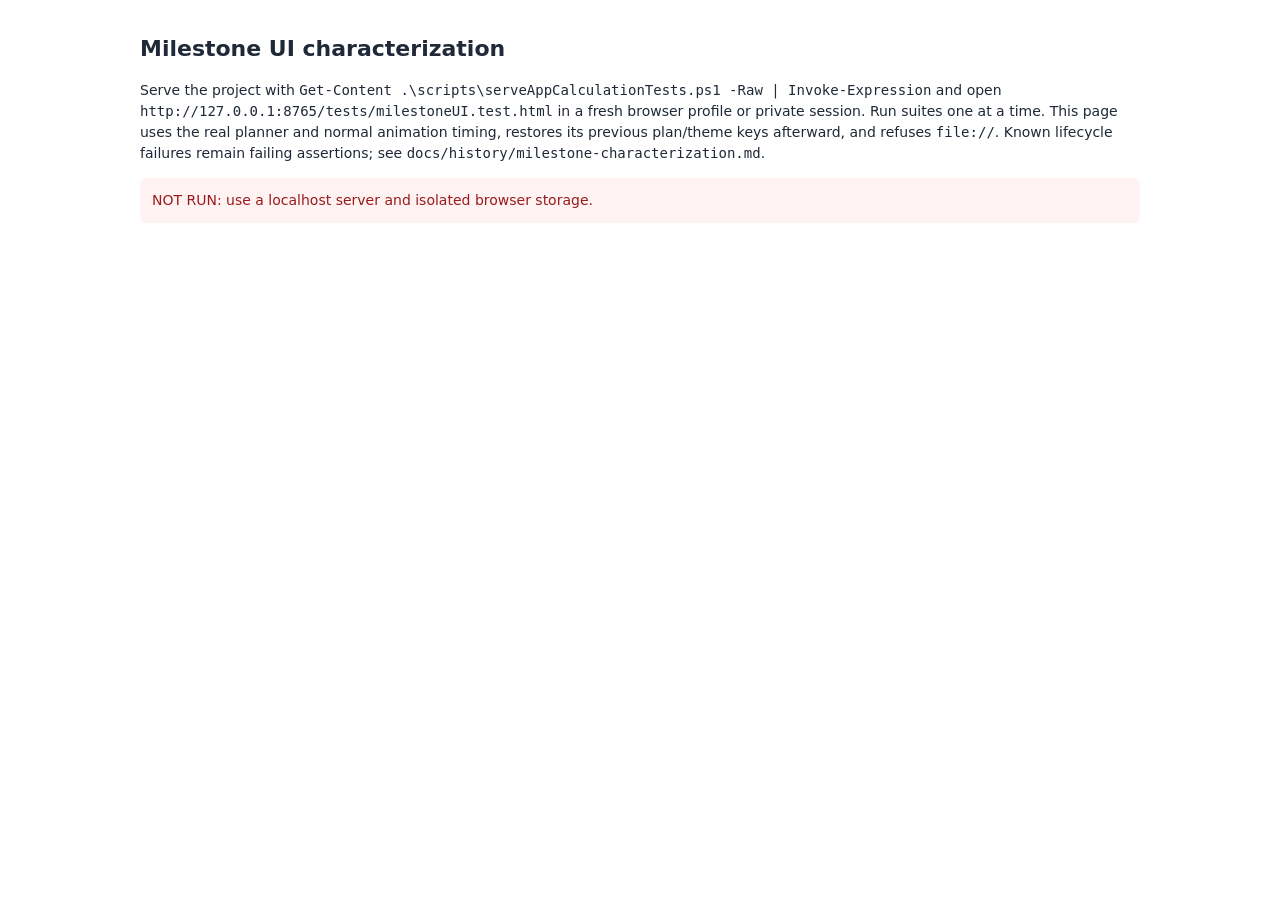
==== tests/milestoneUI.test.html @ f8462080 "Characterize milestone UI and document interaction races" ====
<!DOCTYPE html>
<html lang="en">
<head>
  <meta charset="UTF-8">
  <meta name="viewport" content="width=device-width, initial-scale=1.0">
  <title>Milestone UI characterization</title>
  <style>
    body { max-width: 1000px; margin: 32px auto; padding: 0 20px; font: 14px/1.5 system-ui, sans-serif; color: #1f2937; }
    h1 { font-size: 22px; }
    #status { padding: 12px; background: #f3f4f6; border-radius: 6px; white-space: pre-wrap; }
    #status.pass { background: #ecfdf5; color: #065f46; }
    #status.fail { background: #fef2f2; color: #991b1b; }
    iframe { position: fixed; left: 0; top: 0; width: 1280px; height: 900px; border: 0; }
  </style>
</head>
<body>
  <h1>Milestone UI characterization</h1>
  <p>Serve the project with <code>Get-Content .\scripts\serveAppCalculationTests.ps1 -Raw | Invoke-Expression</code> and open <code>http://127.0.0.1:8765/tests/milestoneUI.test.html</code> in a fresh browser profile or private session. Run suites one at a time. This page uses the real planner and normal animation timing, restores its previous plan/theme keys afterward, and refuses <code>file://</code>. Known lifecycle failures remain failing assertions; see <code>docs/history/milestone-characterization.md</code>.</p>
  <div id="status">Starting checks...</div>
  <iframe id="planner" title="Isolated planner under test"></iframe>
  <script>
    (async function() {
      const status = document.getElementById('status');
      const frame = document.getElementById('planner');
      if (location.protocol !== 'http:' || !['localhost', '127.0.0.1'].includes(location.hostname)) {
        status.className = 'fail';
        status.textContent = 'NOT RUN: use a localhost server and isolated browser storage.';
        return;
      }

      const keys = ['investment_plans', 'investment_activePlanId', 'investment_darkMode'];
      const previous = keys.map(key => localStorage.getItem(key));
      const checks = [];
      const browserErrors = [];
      const thresholds = [100, 250, 500, 1000, 2500, 5000, 10000, 25000, 50000, 100000, 250000, 500000, 1000000, 2000000, 5000000];
      const placeholder = 'Hover or click a milestone to see details';
      const sleep = ms => new Promise(resolve => setTimeout(resolve, ms));
      let app;

      function person(id, name, initial, monthly) {
        return { id, name, initial, monthly, increaseRate: 0, startOffset: 1, stopOffset: 0,
          returnRate: null, retirementSettings: { currentAge: 30, withdrawalGoal: 5000,
            withdrawalRate: 4, statePensionEnabled: false, statePensionAge: 67,
            statePensionIncome: 0, additionalIncomeSources: [] } };
      }

      function fixture(people = [person(1, 'First', 100, 25), person(2, 'Second', 200, 50)], options = {}) {
        return { name: 'Milestone characterization', people, settings: {
          years: 2, returnRate: 0, increaseRate: 0, perPersonReturn: false,
          useInflation: false, inflationRate: 10, scenarioRange: 0,
          currentAge: 30, retirementAge: 67, noStatePension: true,
          withdrawalGoal: 5000, withdrawalRate: 4, statePensionIncome: 0,
          householdMembers: people.map(p => p.id), currency: '\u20ac', startYear: 0, ...options
        } };
      }

      function assert(condition, message) {
        if (!condition) {
          const error = new Error(message);
          error.name = 'AssertionError';
          throw error;
        }
      }
      function equal(actual, expected, label) {
        assert(JSON.stringify(actual) === JSON.stringify(expected), `${label}: expected ${JSON.stringify(expected)}, got ${JSON.stringify(actual)}`);
      }
      function near(actual, expected, label, tolerance = 1e-6) {
        assert(Number.isFinite(actual) && Math.abs(actual - expected) <= tolerance, `${label}: expected ${expected}, got ${actual}`);
      }
      function text(el) { return el?.textContent.replace(/\s+/g, ' ').trim() || ''; }
      function required(selector) {
        const el = app.doc.querySelector(selector);
        assert(el, `Missing ${selector}`);
        return el;
      }
      const node = (m, row = 0) => required(`.milestone-node[data-mval="${m}"][data-ridx="${row}"]`);
      const tracker = m => required(`[data-ms-row="${m}"]`);
      const panel = () => required('#msDetailsPanel');
      function event(el, type) { el.dispatchEvent(new app.win.MouseEvent(type, { bubbles: type === 'mouseover' })); }
      function input(id, value) {
        const el = required('#' + id);
        el.value = String(value);
        el.dispatchEvent(new app.win.Event('input', { bubbles: true }));
      }
      function state() {
        // Read shared lexical state; no controller code or definitions are injected.
        return app.win.eval('({active: milestoneActiveYear, overlay: milestoneOverlayData, target: highlightedTarget, tab: analysisTab})');
      }
      function snapshot() {
        const p = app.doc.getElementById('msDetailsPanel');
        return { panel: text(p), hasContent: p?.dataset.hasContent || null,
          opacity: p ? app.win.getComputedStyle(p).opacity : null,
          progress: ['msProgressBar', 'msTrackerBar'].map(id => app.doc.getElementById(id)?.style.width || null),
          selected: [...app.doc.querySelectorAll('.ms-selected')].map(el => ({
            milestone: el.dataset.msRow || el.dataset.mval, row: el.dataset.ridx || null, year: el.dataset.year || null })),
          state: state(), rows: app.win._milestoneRows?.map(row => ({name: row.name, balances: [...row.balances]})) };
      }
      function mark(action, extra = {}) { app.trace.push({ms: Math.round(app.win.performance.now() - app.started), action, ...extra}); }

      // Observe the real canvas calls, rather than accepting a plugin visibility guard
      // or shared active-year value as proof of a drawn highlight.
      function observeChart(chart) {
        const ctx = chart.ctx;
        const strokes = [];
        let path = [];
        const original = {};
        for (const method of ['beginPath', 'moveTo', 'lineTo', 'stroke']) original[method] = ctx[method];
        ctx.beginPath = function(...args) { path = []; return original.beginPath.apply(this, args); };
        ctx.moveTo = function(x, y) { path.push(['M', x, y]); return original.moveTo.call(this, x, y); };
        ctx.lineTo = function(x, y) { path.push(['L', x, y]); return original.lineTo.call(this, x, y); };
        ctx.stroke = function(...args) {
          strokes.push({ path: path.map(p => [...p]), width: this.lineWidth,
            color: String(this.strokeStyle).replace(/\s/g, ''), dash: this.getLineDash() });
          return original.stroke.apply(this, args);
        };
        return { strokes, restore() { for (const method of Object.keys(original)) ctx[method] = original[method]; } };
      }

      function highlight(year) {
        equal(state().active, year, 'Active chart year');
        const chart = app.chart;
        app.drawing.strokes.length = 0;
        chart.update('none');
        const color = app.doc.body.classList.contains('dark-mode') ? 'rgba(255,255,255,0.28)' : 'rgba(37,99,235,0.32)';
        const activeLines = app.drawing.strokes.filter(s => s.width === 2 && s.color === color && s.dash.length === 0
          && s.path.length === 2 && s.path[0][0] === 'M' && s.path[1][0] === 'L'
          && s.path[0][2] === chart.scales.y.top && s.path[1][2] === chart.scales.y.bottom);
        if (year === null) equal(activeLines.length, 0, 'No active highlight drawn');
        else {
          assert(activeLines.length > 0, 'Active highlight was not drawn');
          near(activeLines[0].path[0][1], chart.scales.x.getPixelForValue(year - 1), 'Highlight x position');
        }
      }

      function progress(expected) {
        for (const id of ['msProgressBar', 'msTrackerBar']) {
          const el = required('#' + id);
          near(parseFloat(el.style.width), expected, id + ' inline percentage', .051);
          const visiblePct = el.getBoundingClientRect().width / el.parentElement.getBoundingClientRect().width * 100;
          near(visiblePct, expected, id + ' settled visible percentage', .15);
        }
      }
      function visiblePanel() {
        assert(panel().getBoundingClientRect().height > 0, 'Panel has no visible layout');
        near(+app.win.getComputedStyle(panel()).opacity, 1, 'Settled panel opacity');
      }
      function projectedDetails(name, label, yearLabel, balance) {
        const value = text(panel());
        for (const expected of [name, `${label} Milestone`, `Year Projected ${yearLabel}`, `Portfolio Value ${balance}`]) {
          assert(value.includes(expected), `Missing detail ${expected}: ${value}`);
        }
        equal(panel().dataset.hasContent, '1', 'Details content flag');
        visiblePanel();
      }
      function selected(m, timeline = true) {
        equal([...app.doc.querySelectorAll('[data-ms-row].ms-selected')].map(el => +el.dataset.msRow), [m], 'Selected tracker');
        equal([...app.doc.querySelectorAll('.milestone-node.ms-selected')].map(el => +el.dataset.mval), timeline ? [m] : [], 'Selected timeline');
      }

      async function waitFor(predicate, description, timeout = 20000) {
        const deadline = Date.now() + timeout;
        while (Date.now() < deadline) {
          if (predicate()) return;
          await sleep(40);
        }
        throw new Error('Timed out waiting for ' + description);
      }
      async function load(testPlan = fixture(), target = 1, dark = false, settle = true) {
        if (app) app.drawing.restore();
        localStorage.setItem('investment_plans', JSON.stringify({ milestone_ui: testPlan }));
        localStorage.setItem('investment_activePlanId', 'milestone_ui');
        localStorage.setItem('investment_darkMode', dark ? '1' : '0');
        await new Promise((resolve, reject) => {
          const timer = setTimeout(() => reject(new Error('Planner load timed out')), 20000);
          frame.onload = () => { clearTimeout(timer); resolve(); };
          frame.onerror = () => { clearTimeout(timer); reject(new Error('Planner failed to load')); };
          frame.src = '../index.html?milestoneTest=' + Date.now();
        });
        const win = frame.contentWindow;
        const doc = win.document;
        await waitFor(() => win.Chart && win.Chart.getChart(doc.getElementById('investmentChart')), 'main chart');
        const chart = win.Chart.getChart(doc.getElementById('investmentChart'));
        app = { win, doc, chart, drawing: observeChart(chart), trace: [], started: win.performance.now() };
        win.addEventListener('error', e => browserErrors.push(e.message));
        win.addEventListener('unhandledrejection', e => browserErrors.push(String(e.reason)));
        mark('open target ' + target);
        win.highlightTarget(target);
        win.setAnalysisTab('milestones');
        if (settle) await sleep(1500);
        return app;
      }

      async function runCase(name, inputs, expectation, body) {
        status.textContent = `Running ${checks.length + 1}: ${name}`;
        try {
          await body();
          checks.push({name, inputs, expectation, passed: true, actual: snapshot(), trace: app.trace});
        } catch (error) {
          checks.push({name, inputs, expectation, passed: false, error: error.message,
            failureType: error.name === 'AssertionError' ? 'assertion' : 'runner',
            actual: app ? snapshot() : null, trace: app?.trace || []});
        }
      }

      try {
        await runCase('Individual achieved, projected and unreachable rendering', 'initial 100, monthly 25, 2 years, 0%',
          '100 achieved; 250 at year 1; 500 at year 2; 1000 unreachable; 40% progress', async () => {
            await load();
            equal(app.win._msMilestoneData.map(d => d.milestone), thresholds, 'Full threshold list');
            equal(app.win._msMilestoneData.slice(0, 4).map(d => [d.milestone, d.isCompleted, d.projectedYear]),
              [[100,true,null], [250,false,1], [500,false,2], [1000,false,null]], 'Milestone statuses');
            equal([...app.doc.querySelectorAll('[data-ms-row]')].map(el => +el.dataset.msRow), [100,250,500,1000], 'Tracker thresholds');
            assert(text(tracker(100)).includes('achieved'), 'Achieved tracker label missing');
            equal(node(250).dataset.year, '1', '250 node year'); equal(node(500).dataset.year, '2', '500 node year');
            assert(!app.doc.querySelector('.milestone-node[data-mval="100"]'), 'Achieved milestone appears on future timeline');
            assert(!app.doc.querySelector('.milestone-node[data-mval="1000"]'), 'Unreachable milestone has a projected node');
            equal(state().overlay, [{year:1,label:'€250'}, {year:2,label:'€500'}], 'Chart milestone markers');
            equal(app.win._milestoneRows.map(r => r.name), ['First'], 'Individual rows');
            progress(40); highlight(null); visiblePanel();
            tracker(100).click(); await sleep(550);
            assert(text(panel()).includes('Already Achieved') && text(panel()).includes('Current Portfolio €100'), 'Achieved detail values');
            selected(100, false); highlight(null);
            tracker(1000).click(); await sleep(550);
            assert(text(panel()).includes('€1k Milestone') && text(panel()).includes('Not in range'), 'Unreachable detail values');
            selected(1000, false); highlight(null); visiblePanel();
          });

        await runCase('Threshold boundaries at year zero and first projected year', 'initial 99 / 100 / 100.01, monthly 1, one year',
          '99 projects 100 at year 1; equality and above count as achieved', async () => {
            for (const initial of [99, 100, 100.01]) {
              await load(fixture([person(1, 'Boundary', initial, 1)], {years:1}));
              const d = app.win._msMilestoneData[0];
              equal([d.isCompleted, d.projectedYear], initial < 100 ? [false,1] : [true,null], 'Initial boundary ' + initial);
              near(app.win._milestoneRows[0].balances[0], initial + 12, 'Year-one arithmetic');
              assert(text(tracker(100)).includes(initial < 100 ? '99%' : 'achieved'), 'Boundary visible tracker');
            }
            await load(fixture([person(1, 'Exactly projected', 88, 1)], {years:1}));
            equal(app.win._milestoneRows[0].balances[0], 100, 'Exact projected threshold');
            equal(node(100).dataset.year, '1', 'Equality first-hit year');
          });

        await runCase('Household-first rendering and excluded people', 'First 100+25/mo; Second 200+50/mo; excluded 900+100/mo',
          'Household 300 at year zero, balances 1200/2100; household, First, Second ordering', async () => {
            await load(fixture([person(1,'First',100,25), person(2,'Second',200,50), person(3,'Excluded',900,100)], {householdMembers:[1,2]}), 'combined');
            equal(app.win._milestoneRows.map(r => r.name), ['Household','First','Second'], 'Household-first state ordering');
            equal(app.win._milestoneRows.map(r => [...r.balances]), [[1200,2100],[400,700],[800,1400]], 'Household histories');
            equal(app.win._msCurrentPortfolioValue, 300, 'Household current value excludes third person');
            const labels = [...app.doc.querySelectorAll('.milestone-analytics-card div')]
              .filter(el => el.style.width === '90px').map(text);
            equal(labels, ['Household','First','Second'], 'Visible timeline ordering');
            equal(app.win._msMilestoneData.slice(0,5).map(d => [d.isCompleted,d.projectedYear]),
              [[true,null],[true,null],[false,1],[false,1],[false,null]], 'Household statuses');
            assert(!text(required('.milestone-analytics-card')).includes('Excluded'), 'Excluded person rendered');
            progress(60); highlight(null);
            tracker(250).click(); await sleep(550);
            assert(text(panel()).includes('Already Achieved') && text(panel()).includes('Current Portfolio €300'), 'Household achieved detail');
            highlight(null);
            tracker(2500).click(); await sleep(550);
            assert(text(panel()).includes('Not in range'), 'Household unreachable detail'); highlight(null);
          });

        await runCase('Empty individual and empty household rendering', 'zero initial/contributions; then no household members',
          'zero progress, no projected nodes/markers, empty household rows', async () => {
            await load(fixture([person(1,'Empty',0,0)]));
            assert(app.win._msMilestoneData.every(d => !d.isCompleted && d.projectedYear === null), 'Zero portfolio statuses');
            assert(text(required('.milestone-analytics-card')).includes('No milestones reached yet'), 'Empty message');
            equal(app.doc.querySelectorAll('.milestone-node').length, 0, 'Empty timeline nodes');
            progress(0); equal(state().overlay, [], 'Zero markers');
            await load(fixture(undefined, {householdMembers:[]}), 'combined');
            equal(app.win._milestoneRows, [], 'Empty household rows');
            equal(app.win._msCurrentPortfolioValue, 0, 'Empty household current value');
            equal(app.doc.querySelectorAll('.milestone-node').length, 0, 'Empty household nodes');
            equal(state().overlay, [], 'Empty household markers'); progress(0); highlight(null);
          });

        await runCase('All-achieved individual and household rendering', 'initial 5m individually; household 2m + 3m',
          'all 15 achieved, last three tracker entries, no future bars/nodes/markers', async () => {
            for (const household of [false,true]) {
              await load(fixture(household ? [person(1,'Two million',2000000,0),person(2,'Three million',3000000,0)]
                : [person(1,'Five million',5000000,0)]), household ? 'combined' : 1);
              equal(app.win._msMilestoneData.filter(d => d.isCompleted).length, 15, 'All thresholds achieved');
              equal([...app.doc.querySelectorAll('[data-ms-row]')].map(el => +el.dataset.msRow), [1000000,2000000,5000000], 'Last three achieved');
              assert(text(required('.milestone-analytics-card')).includes('All milestones achieved'), 'All-achieved message');
              equal(app.doc.querySelectorAll('.milestone-node').length, 0, 'No future nodes');
              assert(!app.doc.getElementById('msProgressBar') && !app.doc.getElementById('msTrackerBar'), 'Unexpected future progress bars');
              equal(state().overlay, [], 'All-achieved chart markers'); highlight(null);
            }
          });

        await runCase('Projected hover, leave, click, toggle and selected persistence', 'First balances 400/700; projected 250(y1), 500(y2)',
          'hover previews; click synchronizes tracker/node; leave preserves selection; second click clears', async () => {
            await load();
            event(node(250), 'mouseover');
            projectedDetails('First','€250','yr 1','€400'); highlight(1);
            event(node(250), 'mouseleave'); await sleep(550);
            equal(text(panel()), placeholder, 'Leave placeholder'); highlight(null);
            node(250).click(); await sleep(550);
            projectedDetails('First','€250','yr 1','€400'); selected(250); highlight(1);
            event(node(500), 'mouseover');
            projectedDetails('First','€250','yr 1','€400'); highlight(2);
            event(node(500), 'mouseleave'); await sleep(550);
            projectedDetails('First','€250','yr 1','€400'); selected(250); highlight(1);
            assert(!app.doc.querySelector('.ms-ripple-ring'), 'Ripple not removed after its lifetime');
            node(250).click(); await sleep(550);
            equal(text(panel()), placeholder, 'Toggle placeholder');
            equal(app.doc.querySelectorAll('.ms-selected').length, 0, 'Toggle clears selections'); highlight(null);
          });

        await runCase('Hovered-row preview versus primary-row click details', 'household 1200/2100; First 400/700',
          'First 500 hover: y2/700; clicking that node selects Household y1/1200', async () => {
            await load(fixture(), 'combined');
            event(node(500,1), 'mouseover');
            projectedDetails('First','€500','yr 2','€700'); highlight(2);
            node(500,1).click(); await sleep(550);
            projectedDetails('Household','€500','yr 1','€1.200'); selected(500); highlight(1);
            equal(required('.milestone-node.ms-selected').dataset.ridx, '0', 'Primary timeline node selected');
            event(node(1000,2), 'mouseover');
            projectedDetails('Household','€500','yr 1','€1.200'); highlight(2);
            event(node(1000,2), 'mouseleave'); await sleep(550);
            projectedDetails('Household','€500','yr 1','€1.200'); highlight(1);
          });

        await runCase('Rapid select/select settles at the latest milestone', '250 click, then 500 click in same task',
          '500 selected, yr 2/700 details, active year 2', async () => {
            await load(); mark('click 250'); tracker(250).click(); mark('click 500'); tracker(500).click();
            await sleep(700);
            projectedDetails('First','€500','yr 2','€700'); selected(500); highlight(2); progress(40);
          });

        await runCase('Rapid select/deselect/select keeps latest selected details', '250 click, toggle 250 off, then 500 click in same task',
          '500 remains visibly selected with yr 2/700 details after 210ms reset and panel fade', async () => {
            await load(); mark('click 250'); tracker(250).click(); mark('toggle 250 off'); tracker(250).click();
            mark('click 500'); tracker(500).click();
            await sleep(150); mark('after panel-swap delay', {panel: text(panel())});
            await sleep(550); mark('inspect settled panel');
            selected(500); highlight(2); progress(40);
            projectedDetails('First','€500','yr 2','€700');
          });

        await runCase('Rapid hover/leave/click/leave preserves selected detail', 'hover 250, leave; hover/click 500, leave before reset',
          '500 yr 2/700 details survive pending hover reset; active year 2', async () => {
            await load(); event(node(250),'mouseover'); event(node(250),'mouseleave');
            event(node(500),'mouseover'); node(500).click(); event(node(500),'mouseleave');
            await sleep(700);
            projectedDetails('First','€500','yr 2','€700'); selected(500); highlight(2);
          });

        await runCase('Rapid click/toggle/hover keeps latest unselected preview', 'click 250, toggle off, hover 500 in same task',
          'unselected 500 hover preview stays visible after pending panel/reset timers', async () => {
            await load(); mark('click 250'); tracker(250).click(); mark('toggle 250 off'); tracker(250).click();
            mark('hover 500'); event(node(500),'mouseover');
            mark('immediate preview', {panel: text(panel())});
            await sleep(150); mark('after panel-swap delay', {panel: text(panel())});
            await sleep(550); mark('inspect settled preview');
            equal(app.doc.querySelectorAll('.ms-selected').length, 0, 'Preview has no selection'); highlight(2);
            projectedDetails('First','€500','yr 2','€700');
          });

        await runCase('Person switching while progress update is pending', 'First 40% to 250 -> Second 80% to 250 before 80ms',
          'Second rows/current value, 80% visible bars, placeholder and no selection/highlight', async () => {
            await load(fixture(), 1, false, false); mark('switch to Second'); app.win.highlightTarget(2);
            await sleep(1600);
            equal(app.win._milestoneRows.map(r => r.name), ['Second'], 'Latest person');
            equal(app.win._msCurrentPortfolioValue, 200, 'Latest current value');
            progress(80); equal(text(panel()), placeholder, 'New person placeholder');
            equal(app.doc.querySelectorAll('.ms-selected').length, 0, 'New person selection'); highlight(null);
            equal(state().overlay, [{year:1,label:'€250'},{year:1,label:'€500'},{year:2,label:'€1k'}], 'Latest markers');
          });

        await runCase('Person switching while detail panel swap is pending', 'select First 500, switch to Second before 110ms, select Second 1000',
          'latest Second details yr 2/1400; 80% bars; latest selection and markers', async () => {
            await load(); tracker(500).click(); mark('switch during panel fade'); app.win.highlightTarget(2);
            tracker(1000).click(); await sleep(1600);
            projectedDetails('Second','€1k','yr 2','€1.400'); selected(1000); highlight(2); progress(80);
            equal(app.win._milestoneRows.map(r => r.name), ['Second'], 'Latest detail rows');
            equal(state().overlay, [{year:1,label:'€250'},{year:1,label:'€500'},{year:2,label:'€1k'}], 'Latest detail markers');
          });

        await runCase('Recalculation while progress and panel updates are pending', 'select First 500; initial 100->200->300 before delayed work finishes',
          'latest balances 600/900, progress 60% to 500, placeholder, cleared selection/year', async () => {
            await load(fixture(),1,false,false); tracker(500).click();
            mark('initial 200'); input('initial-1',200); mark('initial 300'); input('initial-1',300);
            await sleep(1600);
            equal(app.win._milestoneRows[0].balances, [600,900], 'Latest recalculation balances');
            equal(app.win._msCurrentPortfolioValue, 300, 'Latest initial'); progress(60);
            equal(text(panel()), placeholder, 'Recalculation placeholder');
            equal(app.doc.querySelectorAll('.ms-selected').length, 0, 'Recalculation selection'); highlight(null);
            equal(state().overlay, [{year:1,label:'€500'}], 'Recalculation markers');
          });

        await runCase('Tab switching while progress and panel work is pending', 'Milestones -> Profit, then Milestones; update initial to 300 and select 500',
          'Profit clears milestone chart state; return shows latest yr 1/600 details and 60% progress', async () => {
            await load(fixture(),1,false,false); tracker(500).click(); mark('leave for Profit'); app.win.setAnalysisTab('profit');
            await sleep(700);
            assert(!app.doc.getElementById('msDetailsPanel'), 'Milestone panel retained in Profit');
            assert(app.doc.getElementById('profitDonutCanvas'), 'Profit not rendered');
            equal(state().overlay, [], 'Profit milestone markers'); highlight(null);
            input('initial-1',300); app.win.setAnalysisTab('milestones'); tracker(500).click();
            await sleep(1600);
            projectedDetails('First','€500','yr 1','€600'); selected(500); highlight(1); progress(60);
          });

        await runCase('Leave and immediately return during delayed milestone work', 'select 500, Profit -> Milestones in same task, initial 200, select 500',
          'latest yr 1/500 detail, 80% to 250, latest selection/chart markers', async () => {
            await load(fixture(),1,false,false); tracker(500).click(); app.win.setAnalysisTab('profit');
            input('initial-1',200); app.win.setAnalysisTab('milestones'); tracker(500).click();
            await sleep(1600);
            projectedDetails('First','€500','yr 1','€500'); selected(500); highlight(1); progress(80);
            equal(state().overlay, [{year:1,label:'€250'},{year:1,label:'€500'}], 'Return markers');
          });

        await runCase('Analysis exit while progress and panel work is pending', 'select 500 then exit before 80/110ms; reopen Second after settling',
          'overview has no milestone UI/selection/chart markers; reopening has latest Second values', async () => {
            await load(fixture(),1,false,false); tracker(500).click(); mark('exit analysis'); app.win.exitAnalysisMode();
            await sleep(1600);
            for (const id of ['msDetailsPanel','msProgressBar','msTrackerBar']) assert(!app.doc.getElementById(id), 'Exited UI retains ' + id);
            equal(app.doc.querySelectorAll('.ms-selected').length, 0, 'Exit selection');
            equal(state().target, null, 'Exit analysis target'); equal(state().overlay, [], 'Exit markers'); highlight(null);
            assert(text(required('#combinedResults')).includes('Total'), 'Overview not visible');
            app.win.highlightTarget(2); app.win.setAnalysisTab('milestones'); await sleep(1600);
            progress(80); equal(text(panel()), placeholder, 'Reopened placeholder'); highlight(null);
            equal(app.win._milestoneRows.map(r => r.name), ['Second'], 'Reopened person');
          });

        await runCase('Inflation preserves current-value classification and adjusted projection', 'initial 100, monthly 50, two years, 0% return, 50% inflation',
          'current 100 achieved; balances 700/1.5 and 1300/2.25; 500 first met at year 2', async () => {
            await load(fixture([person(1,'Inflation',100,50)], {useInflation:true,inflationRate:50}));
            near(app.win._milestoneRows[0].balances[0], 700/1.5, 'Inflated year one');
            near(app.win._milestoneRows[0].balances[1], 1300/2.25, 'Inflated year two');
            equal(app.win._msMilestoneData[0].isCompleted, true, 'Year-zero achievement unaffected');
            equal(node(500).dataset.year, '2', 'Inflation shifts 500 to year two');
            node(500).click(); await sleep(550);
            projectedDetails('Inflation','€500','yr 2','€578'); highlight(2); progress(40);
          });

        await runCase('Currency, calendar year, dark theme and escaped-name display', 'household in dollars from 2030; literal HTML-like First name; dark mode',
          '$1.1k tracker versus $1k timeline; hovered First literal name, 2031, $756; dark household color', async () => {
            const name = '<img src=x onerror="window.milestoneNameExecuted=1"> & "First"';
            await load(fixture([person(1,name,100,25),person(2,'Second',200,50)], {currency:'$',startYear:2030}), 'combined', true);
            assert(app.doc.body.classList.contains('dark-mode'), 'Dark mode missing');
            equal(app.win._milestoneRows[0].color, '#9ca3af', 'Dark household color');
            const timeline = [...app.doc.querySelectorAll('.milestone-analytics-card div')].find(el => text(el) === 'Milestone Timeline').parentElement;
            equal(timeline.style.backgroundColor, 'rgb(42, 42, 42)', 'Dark timeline background');
            assert(text(tracker(1000)).includes('$1.1k'), 'Tracker fractional thousands conversion');
            equal(node(1000,0).dataset.label, '$1k', 'Preserved timeline rounding');
            equal(node(500,1).dataset.year, '2', 'Calendar uses offset state');
            assert(node(500,1).title.includes('2031'), 'Calendar node tooltip');
            event(node(500,1),'mouseover');
            projectedDetails(name,'$540','2031','$756'); highlight(2);
            equal(app.doc.querySelectorAll('.milestone-analytics-card img').length, 0, 'Names rendered as text');
            assert(!app.win.milestoneNameExecuted, 'Escaped name executed HTML');
            equal(app.chart.data.labels, ['2030','2031'], 'Calendar chart labels'); progress(60);
          });

        await runCase('Light theme and calendar retirement annotation', 'First initial100/monthly25; pension age32/current30; start2030',
          'light timeline background, retirement line labeled 2031 retire, offset2 retained', async () => {
            const f = fixture([person(1,'Calendar',100,25)], {startYear:2030});
            f.people[0].retirementSettings.statePensionEnabled = true;
            f.people[0].retirementSettings.statePensionAge = 32;
            await load(f);
            assert(!app.doc.body.classList.contains('dark-mode'), 'Light mode missing');
            const timeline = [...app.doc.querySelectorAll('.milestone-analytics-card div')].find(el => text(el) === 'Milestone Timeline').parentElement;
            equal(timeline.style.backgroundColor, 'rgb(255, 255, 255)', 'Light timeline background');
            const line = required('[title="Retirement — 2031"]');
            equal(line.style.pointerEvents, 'none', 'Retirement line does not intercept input');
            assert(text(required('.milestone-analytics-card')).includes('2031 retire'), 'Retirement axis label');
            node(500).click(); await sleep(550);
            projectedDetails('Calendar','€500','2031','€700'); highlight(2);
          });

        await runCase('No browser exceptions across milestone interactions', 'all fixtures and delayed interactions',
          'no error or unhandled rejection events', async () => { equal(browserErrors, [], 'Browser errors'); });
      } finally {
        if (app) app.drawing.restore();
        frame.remove();
        keys.forEach((key, i) => {
          if (previous[i] === null) localStorage.removeItem(key);
          else localStorage.setItem(key, previous[i]);
        });
      }

      const failures = checks.filter(check => !check.passed);
      const assertionFailures = failures.filter(check => check.failureType === 'assertion').length;
      const runnerProblems = failures.filter(check => check.failureType === 'runner').length;
      window.milestoneTestResults = {checks, browserErrors, assertionFailures, runnerProblems};
      status.className = failures.length ? 'fail' : 'pass';
      status.textContent = `${failures.length ? 'FAILED' : 'PASS'} (${checks.length - failures.length}/${checks.length})\n\n`
        + `Assertion failures: ${assertionFailures}; test-runner problems: ${runnerProblems}\n\n`
        + checks.map(check => `${check.passed ? 'PASS' : 'FAIL'} ${check.name}\nInputs: ${check.inputs}\nExpected: ${check.expectation}\n`
          + `${check.error ? 'Failure (' + check.failureType + '): ' + check.error + '\n' : ''}Actual: ${JSON.stringify(check.actual)}\nTrace: ${JSON.stringify(check.trace)}`).join('\n\n');
    })().catch(error => {
      const status = document.getElementById('status');
      status.className = 'fail';
      status.textContent = `TEST RUNNER ERROR: ${error.stack}`;
    });
  </script>
</body>
</html>
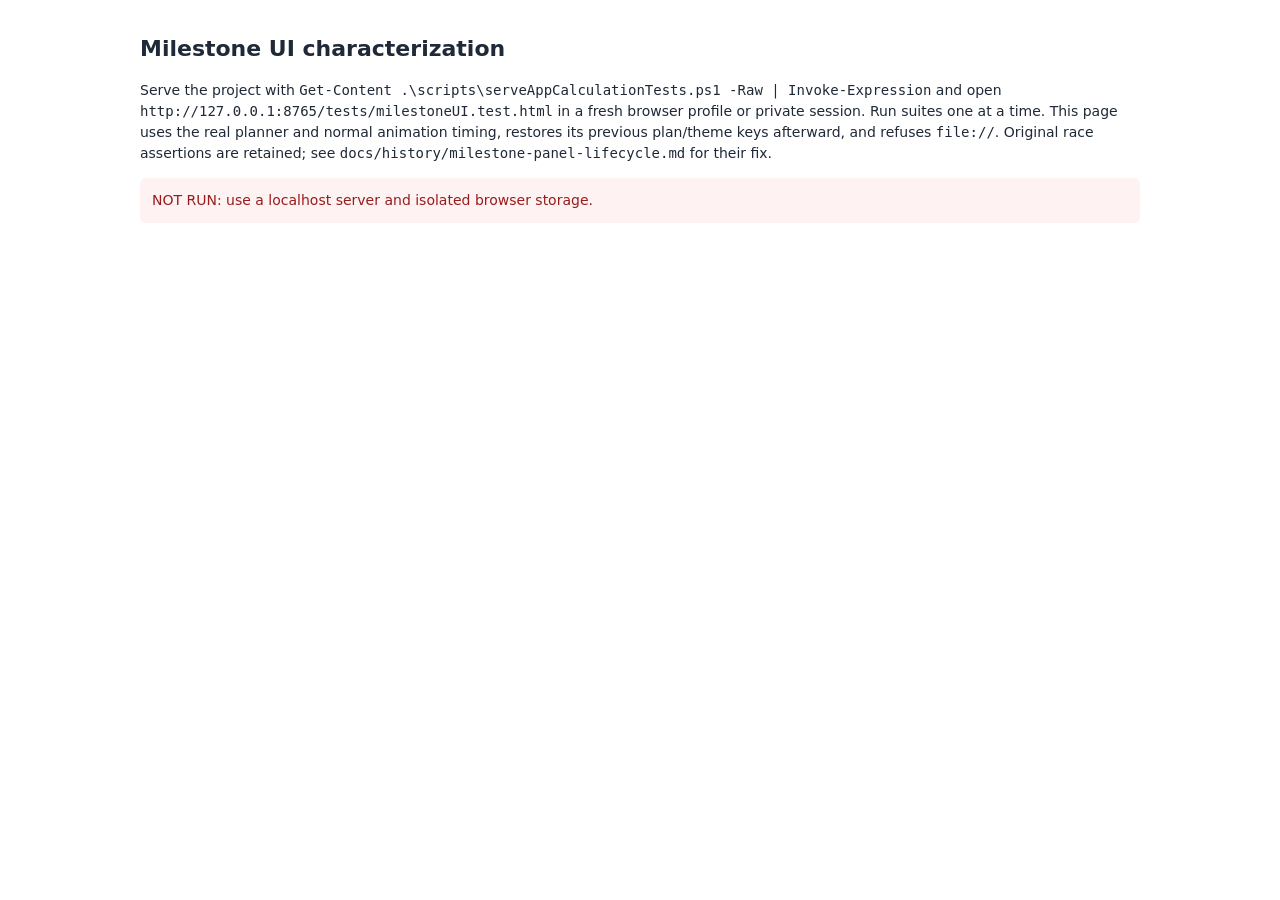
==== commit ba0e004f: "Fix stale milestone detail panel updates" ====
--- a/tests/milestoneUI.test.html
+++ b/tests/milestoneUI.test.html
@@ -15,7 +15,7 @@
 </head>
 <body>
   <h1>Milestone UI characterization</h1>
-  <p>Serve the project with <code>Get-Content .\scripts\serveAppCalculationTests.ps1 -Raw | Invoke-Expression</code> and open <code>http://127.0.0.1:8765/tests/milestoneUI.test.html</code> in a fresh browser profile or private session. Run suites one at a time. This page uses the real planner and normal animation timing, restores its previous plan/theme keys afterward, and refuses <code>file://</code>. Known lifecycle failures remain failing assertions; see <code>docs/history/milestone-characterization.md</code>.</p>
+  <p>Serve the project with <code>Get-Content .\scripts\serveAppCalculationTests.ps1 -Raw | Invoke-Expression</code> and open <code>http://127.0.0.1:8765/tests/milestoneUI.test.html</code> in a fresh browser profile or private session. Run suites one at a time. This page uses the real planner and normal animation timing, restores its previous plan/theme keys afterward, and refuses <code>file://</code>. Original race assertions are retained; see <code>docs/history/milestone-panel-lifecycle.md</code> for their fix.</p>
   <div id="status">Starting checks...</div>
   <iframe id="planner" title="Isolated planner under test"></iframe>
   <script>
@@ -468,6 +468,58 @@
             projectedDetails('Calendar','€500','2031','€700'); highlight(2);
           });
 
+        await runCase('New hover preview supersedes a pending hover-leave reset', 'hover 250, leave, hover 500 before 210ms',
+          'unselected First 500/year2/700 preview survives the obsolete leave reset', async () => {
+            await load(); event(node(250),'mouseover'); event(node(250),'mouseleave');
+            event(node(500),'mouseover'); await sleep(550);
+            projectedDetails('First','€500','yr 2','€700'); highlight(2); progress(40);
+            equal(app.doc.querySelectorAll('.ms-selected').length, 0, 'Hover stays unselected');
+          });
+
+        await runCase('Obsolete fade-in frame cannot change a newer preview', 'capture ordinary 250 fade-in, toggle off and hover 500, deliver captured frame again',
+          'new preview HTML and style remain unchanged; ordinary frame timing still 110ms then RAF', async () => {
+            await load();
+            const oldPanel = panel();
+            const originalRAF = app.win.requestAnimationFrame;
+            let oldFrame;
+            app.win.requestAnimationFrame = function(fn) {
+              if (oldPanel.style.transform === 'translateY(-5px)' && text(oldPanel).includes('€250 Milestone')) oldFrame = fn;
+              return originalRAF.call(this, fn);
+            };
+            try { tracker(250).click(); await sleep(175); }
+            finally { app.win.requestAnimationFrame = originalRAF; }
+            assert(oldFrame, 'Ordinary panel fade-in frame was not captured');
+            tracker(250).click(); event(node(500),'mouseover');
+            const before = [oldPanel.innerHTML, oldPanel.style.cssText, oldPanel.dataset.hasContent];
+            oldFrame(app.win.performance.now());
+            equal([oldPanel.innerHTML, oldPanel.style.cssText, oldPanel.dataset.hasContent], before, 'Obsolete frame ownership');
+            await sleep(550); projectedDetails('First','€500','yr 2','€700'); highlight(2);
+          });
+
+        await runCase('Replaced panels receive no delayed writes', 'pending selection swap across person switch, recalculation, tab switch, and exit',
+          'detached panel HTML/styles/content flag remain unchanged; replacement state belongs to latest view', async () => {
+            for (const transition of ['person','recalculation','tab','exit']) {
+              await load(); tracker(250).click();
+              const oldPanel = panel();
+              if (transition === 'person') app.win.highlightTarget(2);
+              else if (transition === 'recalculation') input('initial-1',300);
+              else if (transition === 'tab') app.win.setAnalysisTab('profit');
+              else app.win.exitAnalysisMode();
+              assert(!oldPanel.isConnected, transition + ' did not replace the panel');
+              const before = [oldPanel.innerHTML, oldPanel.style.cssText, oldPanel.dataset.hasContent];
+              await sleep(1600);
+              equal([oldPanel.innerHTML, oldPanel.style.cssText, oldPanel.dataset.hasContent], before, transition + ' detached panel writes');
+              equal(app.doc.querySelectorAll('.ms-selected').length, 0, transition + ' clears selection'); highlight(null);
+              if (transition === 'person' || transition === 'recalculation') {
+                equal(text(panel()), placeholder, transition + ' new placeholder');
+                progress(transition === 'person' ? 80 : 60);
+              } else {
+                assert(!app.doc.getElementById('msDetailsPanel'), transition + ' retains a panel');
+                equal(state().overlay, [], transition + ' clears markers');
+              }
+            }
+          });
+
         await runCase('No browser exceptions across milestone interactions', 'all fixtures and delayed interactions',
           'no error or unhandled rejection events', async () => { equal(browserErrors, [], 'Browser errors'); });
       } finally {
